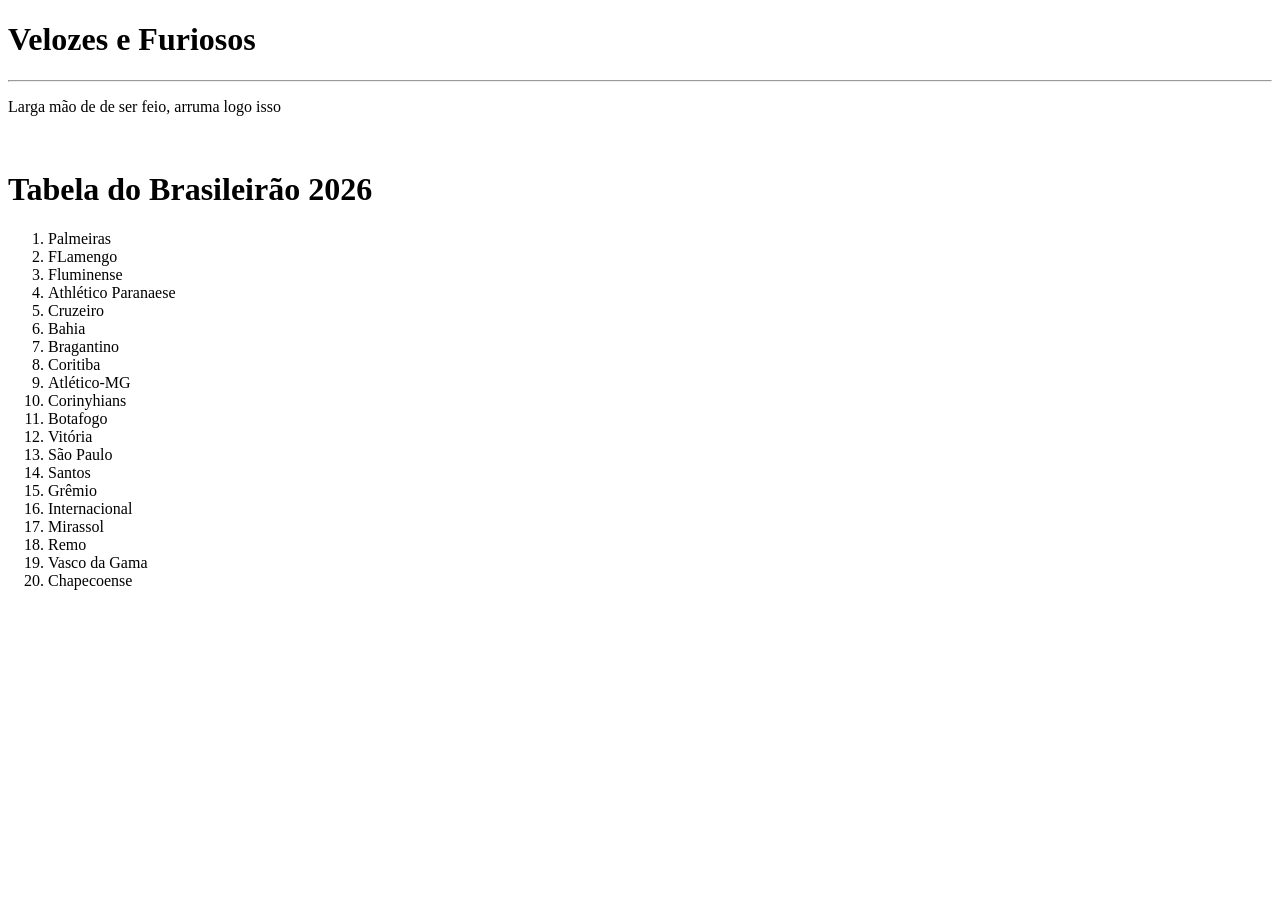
==== index.html @ 8e3aa63e "Primeira versão de desenvolvimento web da faculdade" ====
<!DOCTYPE html>
<html lang="pt-BR">
<head>
    <meta charset="UTF-8">
    <meta name="viewport" content="width=device-width, initial-scale=1.0">
    <title>Aula 1</title>
</head>
<body>
    <h1>Velozes e Furiosos</h1>
    <hr>

    <p>Larga mão de de ser feio, arruma logo isso</p>
    <br>

    <h1>Tabela do Brasileirão 2026</h1>

    <ol>
        <li>Palmeiras</li>
        <li>FLamengo</li>
        <li>Fluminense</li>
        <li>Athlético Paranaese</li>
        <li>Cruzeiro</li>
        <li>Bahia</li>
        <li>Bragantino</li>
        <li>Coritiba</li>
        <li>Atlético-MG</li>
        <li>Corinyhians</li>
        <li>Botafogo</li>
        <li>Vitória</li>
        <li>São Paulo</li>
        <li>Santos</li>
        <li>Grêmio</li>
        <li>Internacional</li>
        <li>Mirassol</li>
        <li>Remo</li>
        <li>Vasco da Gama</li>
        <li>Chapecoense</li>
    </ol>
</body>
</html>
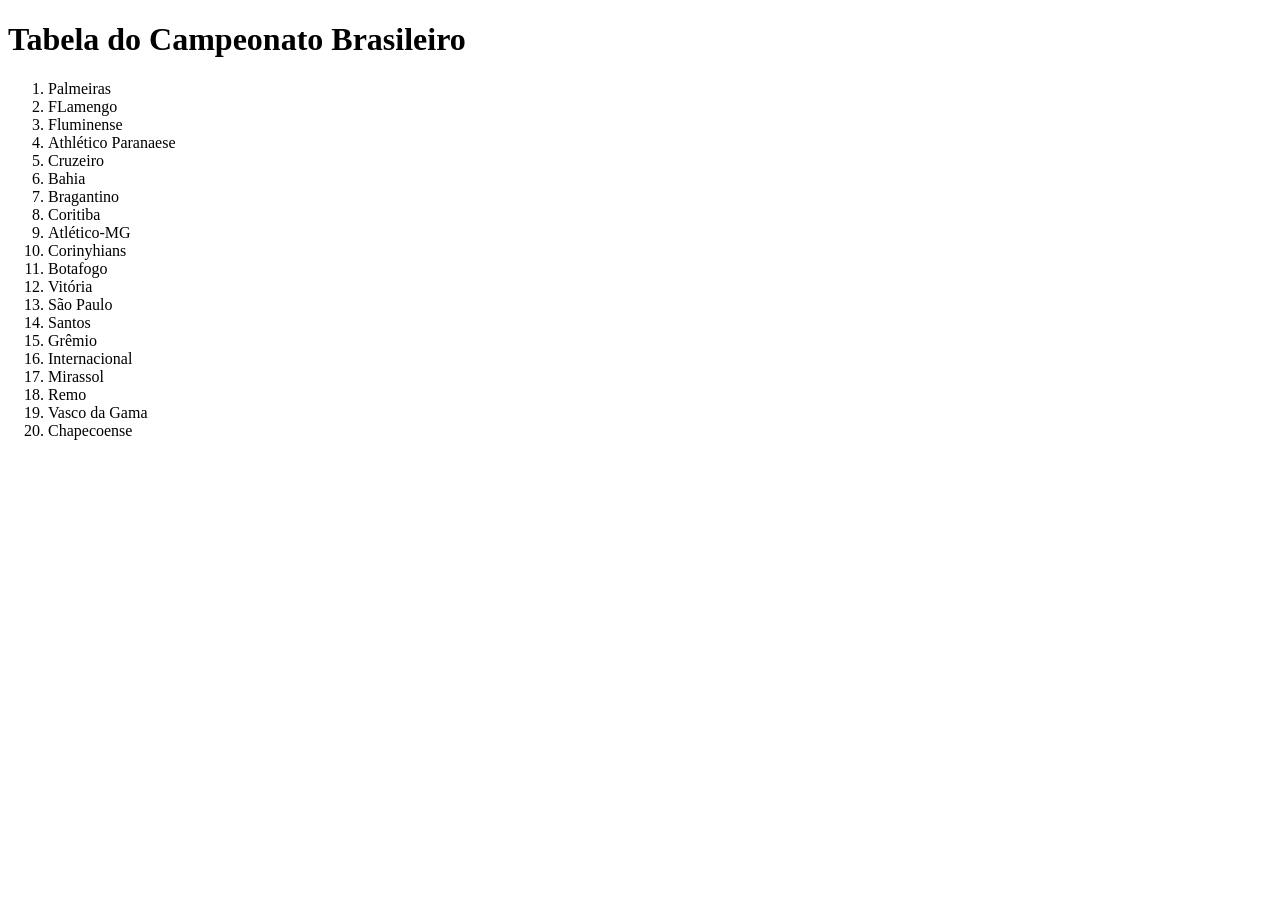
==== commit cdad2239: "Criação de Header na tabela do brasileirão" ====
--- a/index.html
+++ b/index.html
@@ -6,13 +6,10 @@
     <title>Aula 1</title>
 </head>
 <body>
-    <h1>Velozes e Furiosos</h1>
-    <hr>
-
-    <p>Larga mão de de ser feio, arruma logo isso</p>
-    <br>
-
-    <h1>Tabela do Brasileirão 2026</h1>
+    <header>
+        <h1>Tabela do Campeonato Brasileiro</h1>
+        <nav></nav>
+    </header>
 
     <ol>
         <li>Palmeiras</li>
